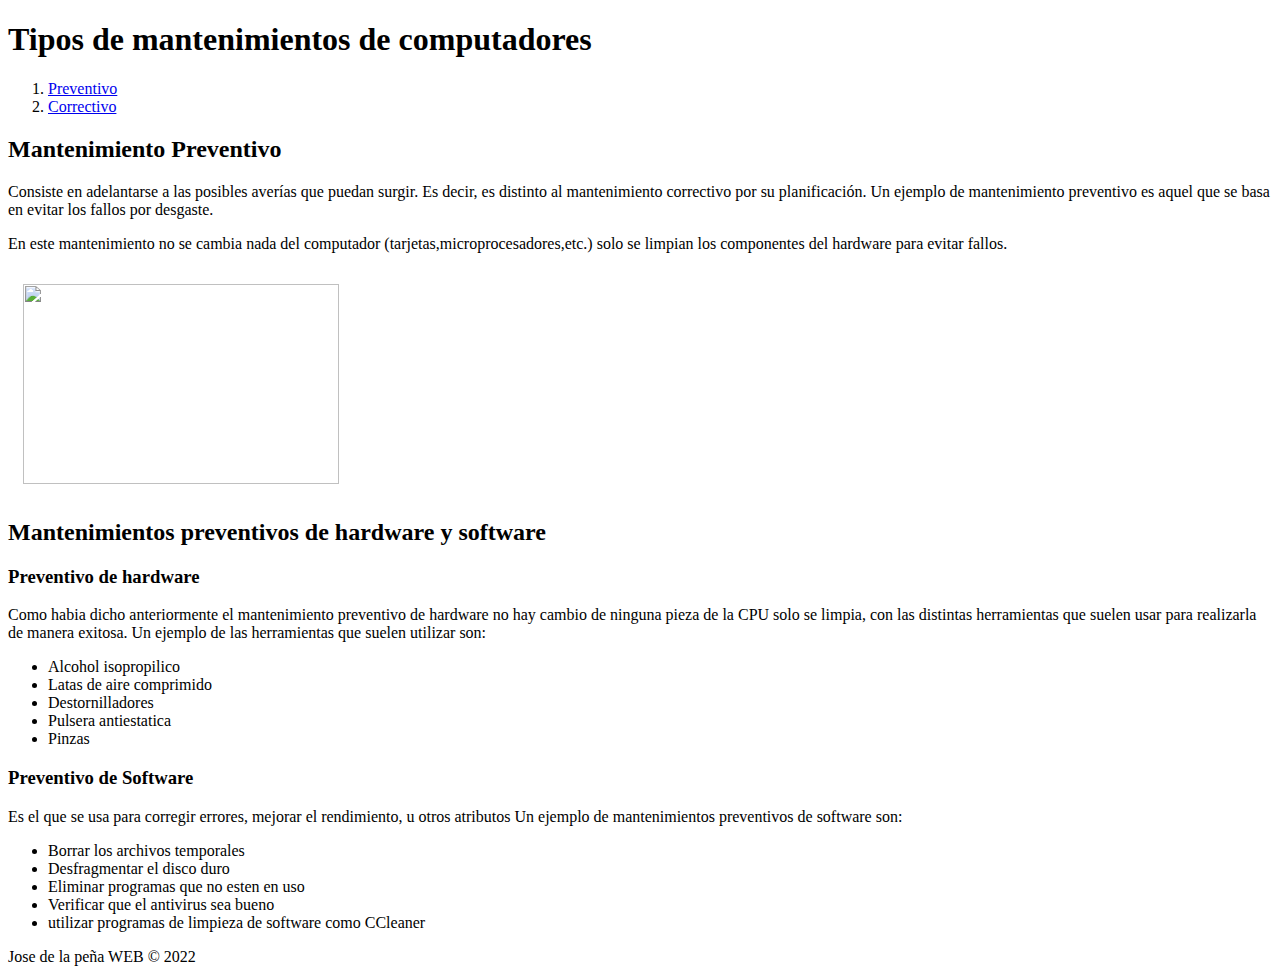
==== index.html @ b20b9268 "Create index.html" ====
<!DOCTYPE html>
<html lang="en">
<head>
    <meta charset="UTF-8">
    <meta http-equiv="X-UA-Compatible" content="IE=edge">
    <meta name="viewport" content="width=device-width, initial-scale=1.0">
    <title>Mantenimiento Preventivo</title>
    <link rel="stylesheet" href="estilos.css">
    <link rel="preconnect" href="https://fonts.googleapis.com">
<link rel="preconnect" href="https://fonts.gstatic.com" crossorigin>
<link href="https://fonts.googleapis.com/css2?family=Roboto:wght@100&display=swap" rel="stylesheet">
</head>
<body>
<div id="container">

    <header>
    <h1>Tipos de mantenimientos de computadores</h1>
    </header>

    <nav>
    <ol>
           <li> <a href="index.html">Preventivo</a></li>
            <li><a href="index2.html">Correctivo</a></li>
    </ol>
    </nav>

    <section id="content">

        <div class="clearfix"></div>
        

<h2>Mantenimiento Preventivo</h2>
<p>Consiste en adelantarse a las posibles averías que puedan surgir. Es decir, es distinto al mantenimiento correctivo por su planificación. Un ejemplo de mantenimiento preventivo es aquel que se basa en evitar los fallos por desgaste.</p>
<P>En este mantenimiento no se cambia nada del computador (tarjetas,microprocesadores,etc.) solo se limpian los componentes del hardware para evitar fallos.</P>
<img src="img.jpg/preventivo 2.jpg" style=" width: 50%;height: 200px; padding: 15px; ">
<h2>Mantenimientos preventivos de hardware y software</h2>
<h3>Preventivo de hardware</h3>
<p>Como habia dicho anteriormente el mantenimiento preventivo de hardware no hay cambio de ninguna pieza de la CPU solo se limpia, con las distintas herramientas que suelen usar para realizarla de manera exitosa. Un ejemplo de las
    herramientas que suelen utilizar son: 
    <ul> 
        <li>Alcohol isopropilico</li>
        <li>Latas de aire comprimido</li>
        <li>Destornilladores</li>
        <li>Pulsera antiestatica</li>
        <li>Pinzas</li>
    </ul>
</p>
<h3>Preventivo de Software</h3>
<p>Es el que se usa para corregir errores, mejorar el rendimiento, u otros atributos
Un ejemplo de mantenimientos preventivos de software son:</p>

<ul>
    <li>Borrar los archivos temporales</li>
    <li>Desfragmentar el disco duro</li>
    <li>Eliminar programas que no esten en uso</li>
    <li>Verificar que el antivirus sea bueno</li>
    <li>utilizar programas de limpieza de software como CCleaner</li>
</ul>
</section>
<footer>
    Jose de la peña WEB &copy; 2022
</footer>
</div>

    
</body>
</html>
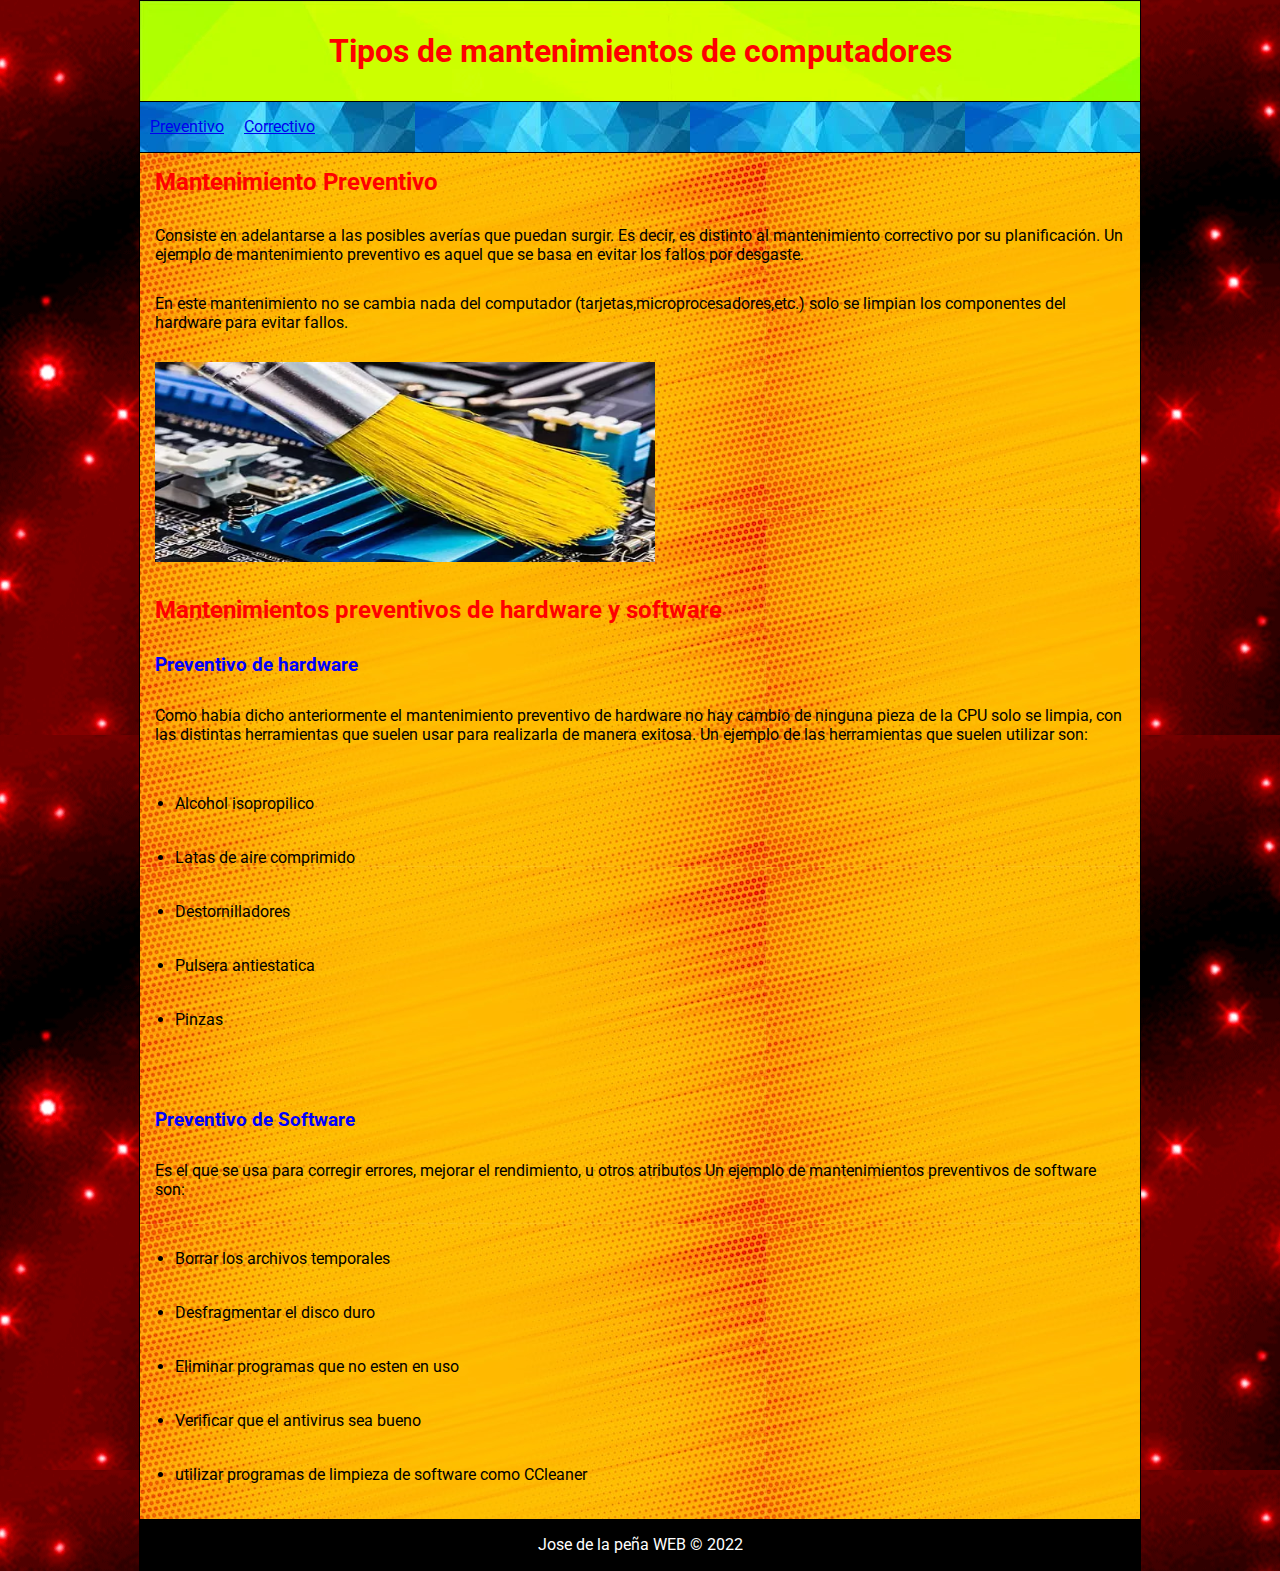
==== commit af51cbcb: "Add files via upload" ====
--- a/index.html
+++ b/index.html
@@ -1,67 +1,67 @@
-<!DOCTYPE html>
-<html lang="en">
-<head>
-    <meta charset="UTF-8">
-    <meta http-equiv="X-UA-Compatible" content="IE=edge">
-    <meta name="viewport" content="width=device-width, initial-scale=1.0">
-    <title>Mantenimiento Preventivo</title>
-    <link rel="stylesheet" href="estilos.css">
-    <link rel="preconnect" href="https://fonts.googleapis.com">
-<link rel="preconnect" href="https://fonts.gstatic.com" crossorigin>
-<link href="https://fonts.googleapis.com/css2?family=Roboto:wght@100&display=swap" rel="stylesheet">
-</head>
-<body>
-<div id="container">
-
-    <header>
-    <h1>Tipos de mantenimientos de computadores</h1>
-    </header>
-
-    <nav>
-    <ol>
-           <li> <a href="index.html">Preventivo</a></li>
-            <li><a href="index2.html">Correctivo</a></li>
-    </ol>
-    </nav>
-
-    <section id="content">
-
-        <div class="clearfix"></div>
-        
-
-<h2>Mantenimiento Preventivo</h2>
-<p>Consiste en adelantarse a las posibles averías que puedan surgir. Es decir, es distinto al mantenimiento correctivo por su planificación. Un ejemplo de mantenimiento preventivo es aquel que se basa en evitar los fallos por desgaste.</p>
-<P>En este mantenimiento no se cambia nada del computador (tarjetas,microprocesadores,etc.) solo se limpian los componentes del hardware para evitar fallos.</P>
-<img src="img.jpg/preventivo 2.jpg" style=" width: 50%;height: 200px; padding: 15px; ">
-<h2>Mantenimientos preventivos de hardware y software</h2>
-<h3>Preventivo de hardware</h3>
-<p>Como habia dicho anteriormente el mantenimiento preventivo de hardware no hay cambio de ninguna pieza de la CPU solo se limpia, con las distintas herramientas que suelen usar para realizarla de manera exitosa. Un ejemplo de las
-    herramientas que suelen utilizar son: 
-    <ul> 
-        <li>Alcohol isopropilico</li>
-        <li>Latas de aire comprimido</li>
-        <li>Destornilladores</li>
-        <li>Pulsera antiestatica</li>
-        <li>Pinzas</li>
-    </ul>
-</p>
-<h3>Preventivo de Software</h3>
-<p>Es el que se usa para corregir errores, mejorar el rendimiento, u otros atributos
-Un ejemplo de mantenimientos preventivos de software son:</p>
-
-<ul>
-    <li>Borrar los archivos temporales</li>
-    <li>Desfragmentar el disco duro</li>
-    <li>Eliminar programas que no esten en uso</li>
-    <li>Verificar que el antivirus sea bueno</li>
-    <li>utilizar programas de limpieza de software como CCleaner</li>
-</ul>
-</section>
-<footer>
-    Jose de la peña WEB &copy; 2022
-</footer>
-</div>
-
-    
-</body>
-</html>
+<!DOCTYPE html>
+<html lang="en">
+<head>
+    <meta charset="UTF-8">
+    <meta http-equiv="X-UA-Compatible" content="IE=edge">
+    <meta name="viewport" content="width=device-width, initial-scale=1.0">
+    <title>Mantenimiento Preventivo</title>
+    <link rel="stylesheet" href="estilos.css">
+    <link rel="preconnect" href="https://fonts.googleapis.com">
+<link rel="preconnect" href="https://fonts.gstatic.com" crossorigin>
+<link href="https://fonts.googleapis.com/css2?family=Roboto:wght@100&display=swap" rel="stylesheet">
+</head>
+<body>
+<div id="container">
+
+    <header>
+    <h1>Tipos de mantenimientos de computadores</h1>
+    </header>
+
+    <nav>
+    <ol>
+           <li> <a href="index.html">Preventivo</a></li>
+            <li><a href="index2.html">Correctivo</a></li>
+    </ol>
+    </nav>
+
+    <section id="content">
+
+        <div class="clearfix"></div>
+        
+
+<h2>Mantenimiento Preventivo</h2>
+<p>Consiste en adelantarse a las posibles averías que puedan surgir. Es decir, es distinto al mantenimiento correctivo por su planificación. Un ejemplo de mantenimiento preventivo es aquel que se basa en evitar los fallos por desgaste.</p>
+<P>En este mantenimiento no se cambia nada del computador (tarjetas,microprocesadores,etc.) solo se limpian los componentes del hardware para evitar fallos.</P>
+<img src="img.jpg/preventivo 2.jpg" style=" width: 50%;height: 200px; padding: 15px; ">
+<h2>Mantenimientos preventivos de hardware y software</h2>
+<h3>Preventivo de hardware</h3>
+<p>Como habia dicho anteriormente el mantenimiento preventivo de hardware no hay cambio de ninguna pieza de la CPU solo se limpia, con las distintas herramientas que suelen usar para realizarla de manera exitosa. Un ejemplo de las
+    herramientas que suelen utilizar son: 
+    <ul> 
+        <li>Alcohol isopropilico</li>
+        <li>Latas de aire comprimido</li>
+        <li>Destornilladores</li>
+        <li>Pulsera antiestatica</li>
+        <li>Pinzas</li>
+    </ul>
+</p>
+<h3>Preventivo de Software</h3>
+<p>Es el que se usa para corregir errores, mejorar el rendimiento, u otros atributos
+Un ejemplo de mantenimientos preventivos de software son:</p>
+
+<ul>
+    <li>Borrar los archivos temporales</li>
+    <li>Desfragmentar el disco duro</li>
+    <li>Eliminar programas que no esten en uso</li>
+    <li>Verificar que el antivirus sea bueno</li>
+    <li>utilizar programas de limpieza de software como CCleaner</li>
+</ul>
+</section>
+<footer>
+    Jose de la peña WEB &copy; 2022
+</footer>
+</div>
+
+    
+</body>
+</html>--- a/estilos.css
+++ b/estilos.css
@@ -0,0 +1,77 @@
+*{
+    padding: 0px;
+    margin: 0px;
+}
+
+body{
+ background-image: url(/img.jpg/fondo\ rojo1.jpg);
+ font-family: 'roboto', sans-serif;
+}
+
+#container{
+    width: 1000px;
+    margin: 0px auto; 
+    border: 1px solid black;
+}
+
+
+header{
+    background-image: url(/img.jpg/fondo\ verde1.jpg);
+    height: 100px;
+    width: 100%;
+    margin: 0px;
+    text-align: center;
+    color: red;
+    line-height: 100px;
+    border-bottom: 1px solid black;
+}
+
+nav{
+    background-image: url(/img.jpg/fondo\ azul2.jpg);
+    height: 50px;
+    line-height: 30px;
+    border-bottom: 1px solid black;
+    }
+
+nav ol li{
+    float: left;
+    list-style: none;
+    margin: 10px;
+    
+}
+
+.clearfix{
+    clear: both;
+}
+
+#content{
+    width: 100%;
+   background-image: url(/img.jpg/fondo\ naranja1.jpg);
+   border-bottom: 1px solid black;
+    
+}
+h2{
+    padding: 15px;
+    color: red;
+    
+}
+p{
+    padding: 15px;
+   
+}
+h3{
+    padding: 15px;
+    color: blue
+}
+ul li{
+    margin: 35px;
+    
+}
+
+footer{
+    height: 50px;
+    line-height: 50px;
+    text-align: center;
+    color: white;
+    background-color: black;
+}
